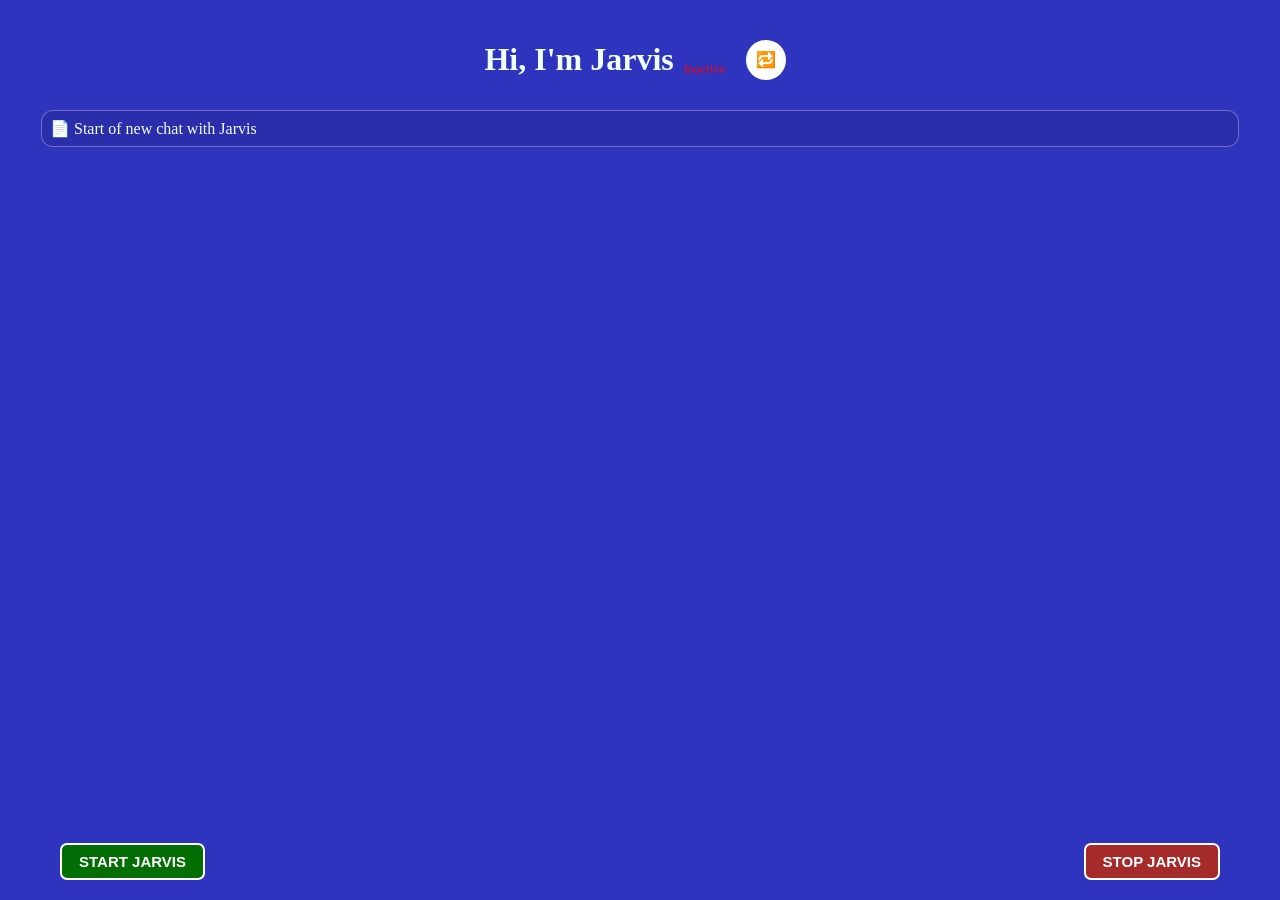
==== index.html @ e7d118de "added navigate btn and" ====
<!DOCTYPE html>
<html lang="en">
<head>
  <meta charset="UTF-8">
  <meta name="viewport" content="width=device-width, initial-scale=1.0">
  <title>Hey Jarvis</title>
  <link rel="stylesheet" href="jarvis_beauty.css">
</head>
<body>
  <div class="container">
    <div class="dashboard">
      <h1>Hi, I'm Jarvis</h1> <span class="status">Inactive</span>
      <div class="switch" onclick="window.location= './v2'">
        🔁
      </div>
    </div>
    <div class="result"> 
      📄 Start of new chat with Jarvis
    </div>
  </div>
  
  <div class="btns">
    <button id="startBtn">Start Jarvis</button>
    <button id="stopBtn">Stop Jarvis</button>
  </div>
  <script src="jarvis_engine.js"></script>
</body>
</html>
---- jarvis_beauty.css ----
body{
  background-color: rgb(47, 52, 190);
  color: azure;
  /* display: flex;
  flex-direction: column; */
  /* justify-content: space-between; */
  margin: 0 50px;
  height: 100vh;
  align-items: center;
  scrollbar-width: none;
}
.container{
  display: flex;
  flex-direction: column;
  align-items: center;
  height: 100vh;
}
.switch{
  background-color: white;
  display: flex;
  align-items: center;
  justify-content: center;
  color: black;
  padding: 5px;
  margin: 10px;
  width: 30px;
  height: 30px;
  border-radius: 30px;

  cursor: pointer;
}
.dashboard{
  text-align: center;
  margin: 20px 0 10px 0;
  display: flex;
  align-items: center;
  gap: 10px;
  justify-content: center;
}
.status{
  position: relative;
  top: 9px;
  font-size: 13px;
  color: red;
}
.result{
  text-align: left;
  width: 100%;
  max-height: calc(100vh - 180px);
  padding: .5rem;
  overflow-y: auto;
  scrollbar-width: none;

  display: flex; 
  flex-direction: column;
  gap: 10px;

  text-wrap: no-wrap;

  border: 1px solid rgba(255, 255, 255, 0.3);
  border-radius: 12px;
  background: rgba(0, 0, 0, 0.1);
}

.result div {
  word-wrap: break-word;
  margin: 10px; 
  padding: 10px; 
  border-radius: 10px; 
  max-width: 70%;
}

.result > div:nth-child(even){
  border: 1px rgba(224, 235, 12, 0.87) solid;
  align-self: flex-start; 
}
.result > div:nth-child(odd){
  border: 1px rgba(255, 255, 255, 0.763) solid;
  align-self: flex-end; 
}

#me{ 
  border: 1px rgba(255, 255, 255, 0.763) solid;
  align-self: flex-end; 
}
#jarvis{
  border: 1px rgba(224, 235, 12, 0.87) solid;
  align-self: flex-start; 
}

.btns{
  display: flex;
  gap: 20px;
  justify-content: space-between;
  padding: 5px 60px;
  position: fixed;
  /* height: 100px; */
  bottom: 15px;
  left: 0;
  right: 0;

  background-color:  rgb(47, 52, 190);
}


button{
  font-size: 15px;
  text-align: center;
  color: white;
  text-transform: uppercase;
  background-color: rgb(3, 110, 3);
  font-weight: 600;
  border: solid white 2px;
  border-radius: 7px;
  padding: 8px 17px;
}
#stopBtn{
  background-color: brown;
}
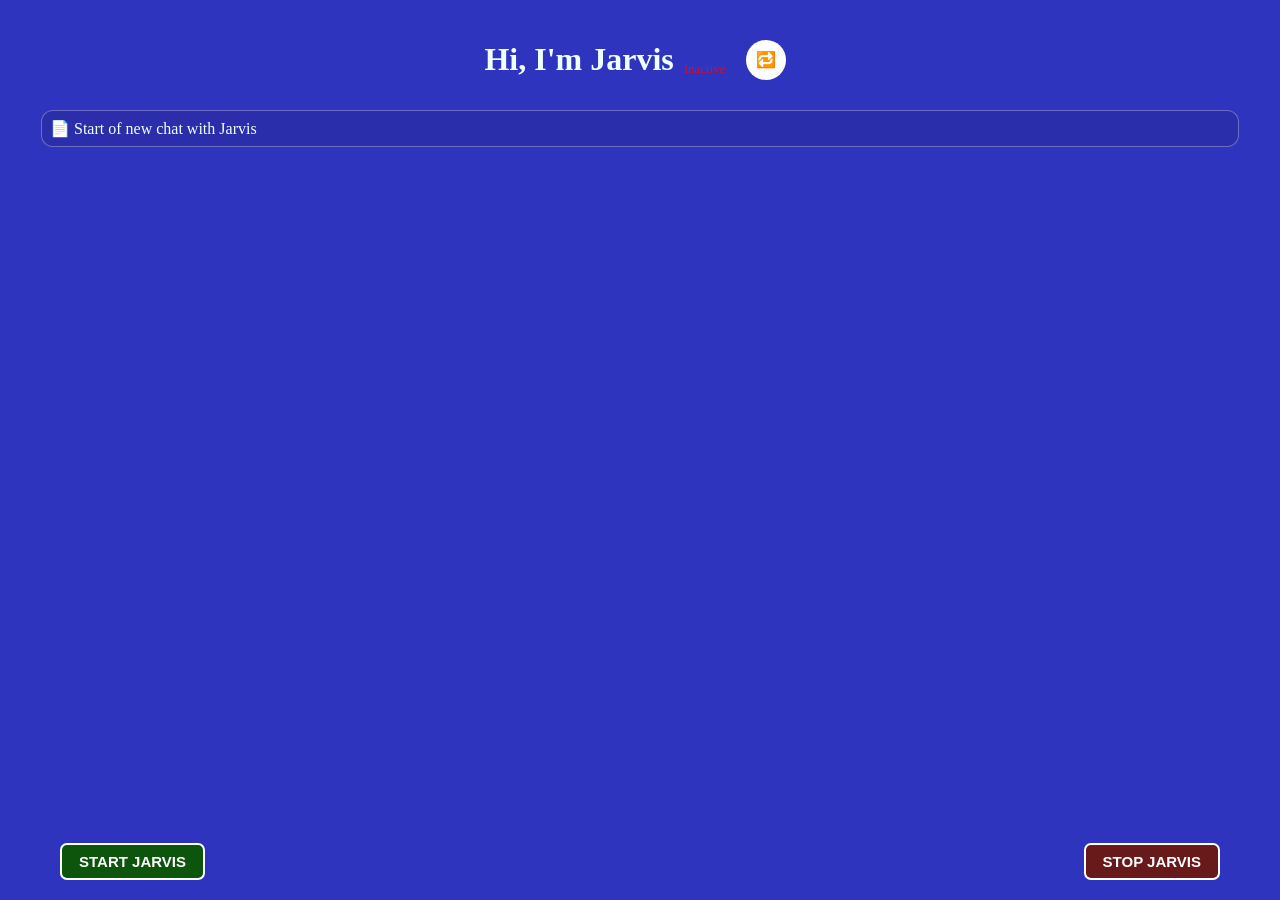
==== commit 1733faa8: "black theme test phase" ====
--- a/index.html
+++ b/index.html
@@ -1,28 +1,32 @@
 <!DOCTYPE html>
 <html lang="en">
+
 <head>
   <meta charset="UTF-8">
   <meta name="viewport" content="width=device-width, initial-scale=1.0">
   <title>Hey Jarvis</title>
   <link rel="stylesheet" href="jarvis_beauty.css">
 </head>
+
 <body>
   <div class="container">
     <div class="dashboard">
-      <h1>Hi, I'm Jarvis</h1> <span class="status">Inactive</span>
+      <h1>Hi, I'm Jarvis</h1>
+      <span class="status">Inactive</span>
       <div class="switch" onclick="window.location= './v2'">
         🔁
       </div>
     </div>
-    <div class="result"> 
+    <div class="result">
       📄 Start of new chat with Jarvis
     </div>
   </div>
-  
+
   <div class="btns">
     <button id="startBtn">Start Jarvis</button>
     <button id="stopBtn">Stop Jarvis</button>
   </div>
   <script src="jarvis_engine.js"></script>
 </body>
-</html>
+
+</html>
--- a/jarvis_beauty.css
+++ b/jarvis_beauty.css
@@ -64,28 +64,41 @@
 
 .result div {
   word-wrap: break-word;
-  margin: 10px; 
   padding: 10px; 
   border-radius: 10px; 
   max-width: 70%;
+ 
 }
-
-.result > div:nth-child(even){
+/* old */
+/* .result > div:nth-child(even){
   border: 1px rgba(224, 235, 12, 0.87) solid;
   align-self: flex-start; 
 }
 .result > div:nth-child(odd){
   border: 1px rgba(255, 255, 255, 0.763) solid;
   align-self: flex-end; 
-}
+} */
 
-#me{ 
+/* new */
+#You{  
+  border-bottom-right-radius: 1px;
   border: 1px rgba(255, 255, 255, 0.763) solid;
   align-self: flex-end; 
 }
-#jarvis{
+#System{ 
+  border-radius: 0;
+  padding: 0;
+  margin-top: 0;
+  margin-bottom: 10px;
+  font-style: italic;
+  font-size: smaller;
+  align-self: flex-start;
+  color: rgb(230, 52, 52); 
+}
+#Jarvis{
+  border-bottom-left-radius: 1px;
   border: 1px rgba(224, 235, 12, 0.87) solid;
-  align-self: flex-start; 
+  align-self: flex-start;
 }
 
 .btns{
@@ -102,18 +115,17 @@
   background-color:  rgb(47, 52, 190);
 }
 
-
 button{
   font-size: 15px;
   text-align: center;
   color: white;
   text-transform: uppercase;
-  background-color: rgb(3, 110, 3);
+  background-color: rgb(13, 84, 13);
   font-weight: 600;
   border: solid white 2px;
   border-radius: 7px;
   padding: 8px 17px;
 }
 #stopBtn{
-  background-color: brown;
+  background-color: rgb(104, 26, 26);
 }
